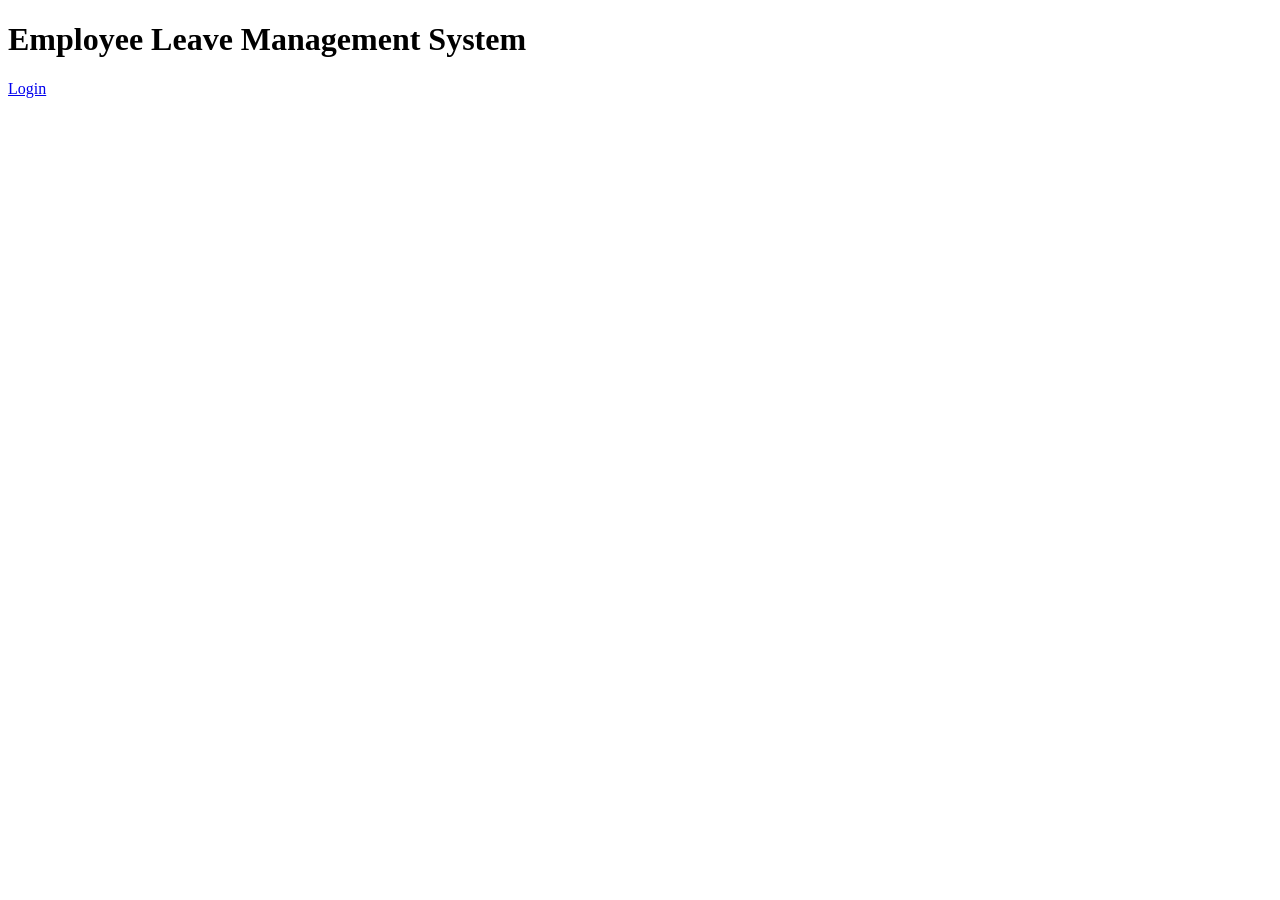
==== index.html @ 46bf2181 "Add files via upload" ====
<!DOCTYPE html>
<html>

<head>
<title>Employee Leave System</title>
<link rel="stylesheet" href="css/style.css">
</head>

<body>

<h1>Employee Leave Management System</h1>

<a href="login.html">Login</a>

</body>

</html>
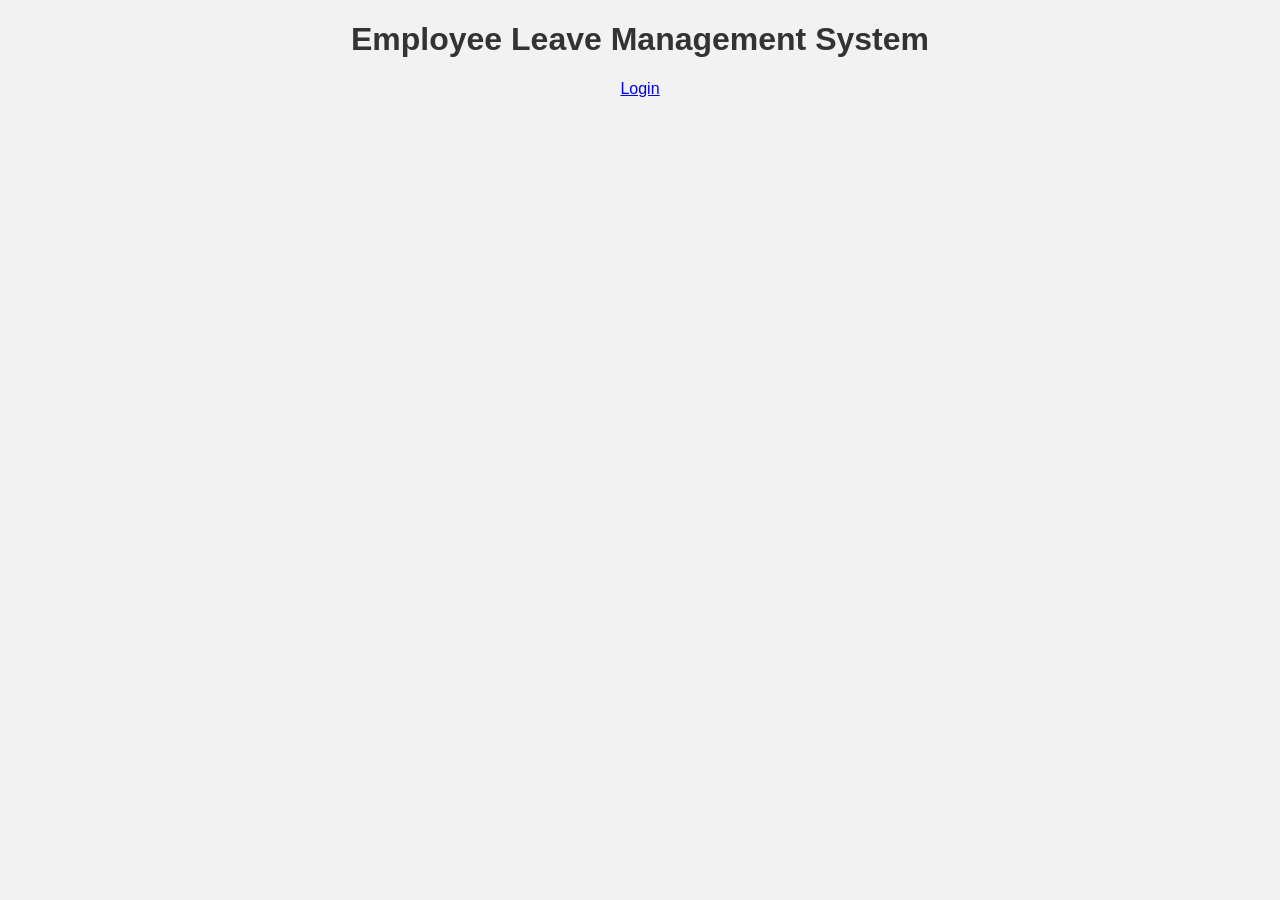
==== commit 8c246e2a: "index.html" ====
--- a/index.html
+++ b/index.html
@@ -3,7 +3,7 @@
 
 <head>
 <title>Employee Leave System</title>
-<link rel="stylesheet" href="css/style.css">
+<link rel="stylesheet" href="style.css">
 </head>
 
 <body>
@@ -14,4 +14,5 @@
 
 </body>
 
-</html>+
+</html>
--- a/style.css
+++ b/style.css
@@ -0,0 +1,47 @@
+body{
+font-family: Arial;
+background-color:#f2f2f2;
+text-align:center;
+}
+
+h1{
+color:#333;
+}
+
+form{
+background:white;
+padding:20px;
+margin:20px auto;
+width:300px;
+border-radius:10px;
+box-shadow:0px 0px 10px gray;
+}
+
+input,select,textarea{
+width:90%;
+padding:8px;
+margin-top:5px;
+}
+
+button{
+padding:10px 20px;
+background-color:#007BFF;
+color:white;
+border:none;
+border-radius:5px;
+cursor:pointer;
+}
+
+button:hover{
+background-color:#0056b3;
+}
+
+table{
+margin:auto;
+background:white;
+border-collapse:collapse;
+}
+
+th,td{
+padding:10px;
+}
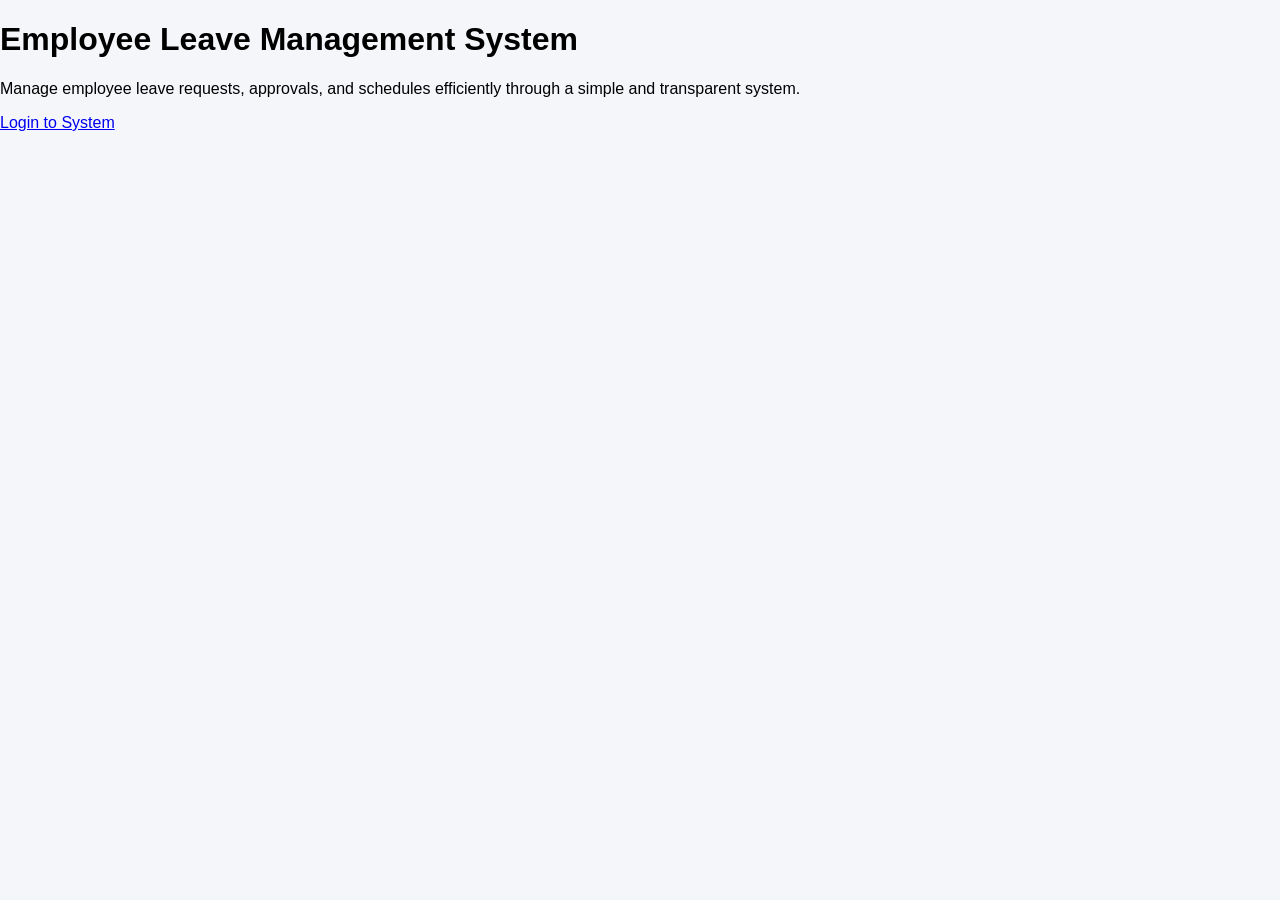
==== commit 9d2b36b0: "index.html" ====
--- a/index.html
+++ b/index.html
@@ -2,17 +2,30 @@
 <html>
 
 <head>
-<title>Employee Leave System</title>
+<title>Employee Leave Management System</title>
 <link rel="stylesheet" href="style.css">
 </head>
 
 <body>
 
+<div class="home-page">
+
+<div class="home-card">
+
 <h1>Employee Leave Management System</h1>
 
-<a href="login.html">Login</a>
+<p>
+Manage employee leave requests, approvals, and schedules
+efficiently through a simple and transparent system.
+</p>
+
+<a class="login-btn" href="login.html">Login to System</a>
+
+</div>
+
+</div>
 
 </body>
 
+</html>
 
-</html>
--- a/style.css
+++ b/style.css
@@ -1,47 +1,112 @@
 body{
-font-family: Arial;
-background-color:#f2f2f2;
-text-align:center;
+font-family: "Segoe UI", Arial, sans-serif;
+margin:0;
+background:#f4f6f9;
 }
 
-h1{
-color:#333;
+.header{
+background:#2c3e50;
+color:white;
+padding:15px 40px;
+font-size:22px;
+font-weight:bold;
 }
 
-form{
-background:white;
-padding:20px;
-margin:20px auto;
-width:300px;
-border-radius:10px;
-box-shadow:0px 0px 10px gray;
+.navbar{
+background:#34495e;
+padding:10px 40px;
 }
 
-input,select,textarea{
-width:90%;
-padding:8px;
-margin-top:5px;
+.navbar a{
+color:white;
+text-decoration:none;
+margin-right:15px;
+padding:8px 14px;
+border-radius:4px;
+}
+
+.navbar a:hover{
+background:#1abc9c;
+}
+
+.container{
+width:80%;
+margin:30px auto;
+}
+
+.card{
+background:white;
+padding:25px;
+border-radius:8px;
+box-shadow:0 4px 10px rgba(0,0,0,0.1);
+margin-bottom:30px;
+}
+
+h2{
+margin-top:0;
 }
 
 button{
+background:#1abc9c;
+border:none;
 padding:10px 20px;
-background-color:#007BFF;
 color:white;
-border:none;
-border-radius:5px;
+border-radius:4px;
 cursor:pointer;
 }
 
 button:hover{
-background-color:#0056b3;
+background:#16a085;
+}
+
+input,select,textarea{
+width:100%;
+padding:10px;
+margin-top:8px;
+margin-bottom:15px;
+border:1px solid #ccc;
+border-radius:4px;
 }
 
 table{
-margin:auto;
-background:white;
+width:100%;
 border-collapse:collapse;
+margin-top:20px;
 }
 
-th,td{
+th{
+background:#2c3e50;
+color:white;
+padding:12px;
+}
+
+td{
 padding:10px;
-}+border-bottom:1px solid #ddd;
+text-align:center;
+}
+
+tr:hover{
+background:#f1f1f1;
+}
+
+.login-page{
+display:flex;
+justify-content:center;
+align-items:center;
+height:100vh;
+background:#2c3e50;
+}
+
+.login-card{
+background:white;
+padding:40px;
+width:320px;
+border-radius:8px;
+box-shadow:0 6px 20px rgba(0,0,0,0.3);
+text-align:center;
+}
+
+.login-card h2{
+margin-bottom:20px;
+}
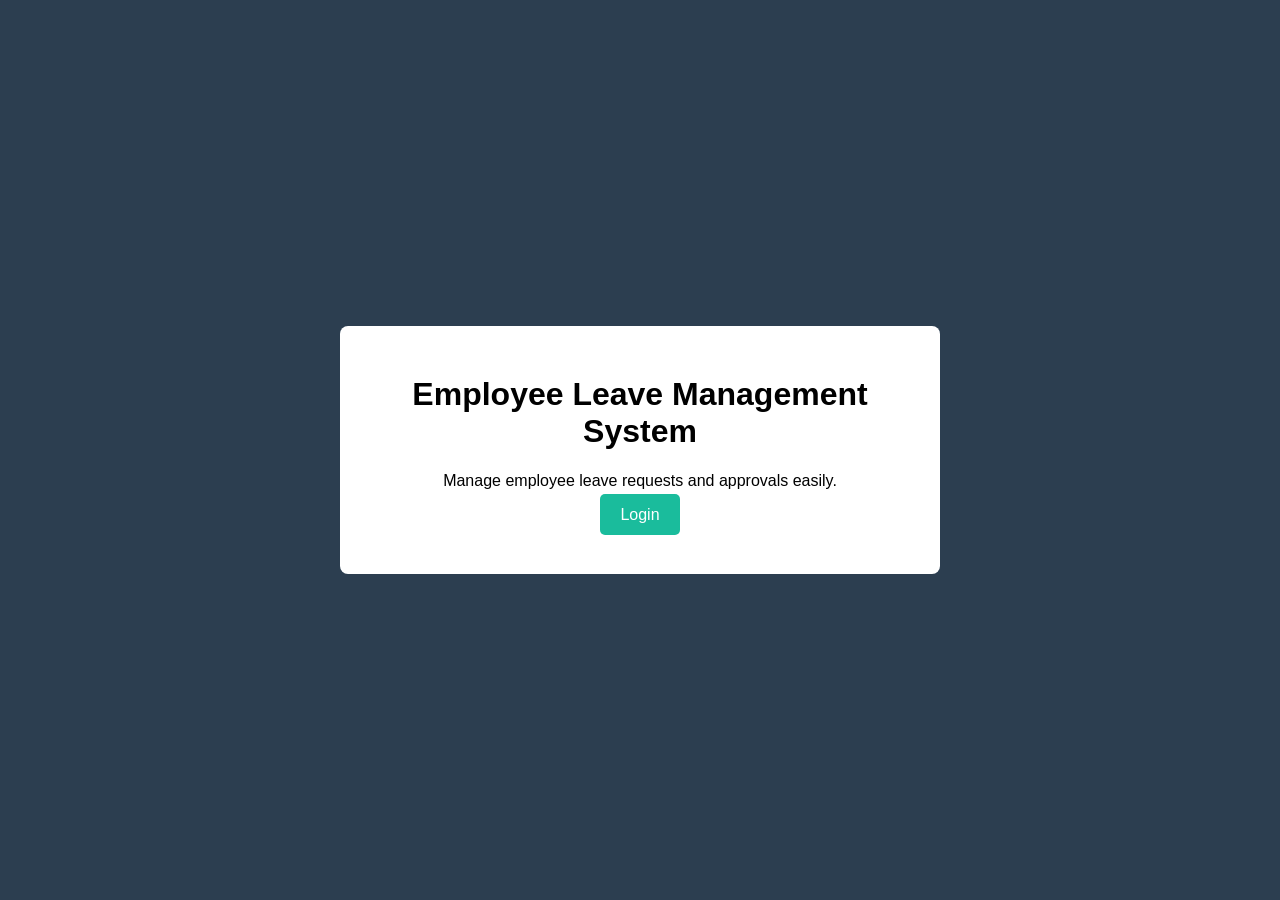
==== commit ea2f8476: "index.html" ====
--- a/index.html
+++ b/index.html
@@ -1,6 +1,5 @@
 <!DOCTYPE html>
 <html>
-
 <head>
 <title>Employee Leave Management System</title>
 <link rel="stylesheet" href="style.css">
@@ -8,24 +7,21 @@
 
 <body>
 
-<div class="home-page">
+<div class="landing">
 
-<div class="home-card">
+<div class="landing-card">
 
 <h1>Employee Leave Management System</h1>
 
 <p>
-Manage employee leave requests, approvals, and schedules
-efficiently through a simple and transparent system.
+Manage employee leave requests and approvals easily.
 </p>
 
-<a class="login-btn" href="login.html">Login to System</a>
+<a class="primary-btn" href="login.html">Login</a>
 
 </div>
 
 </div>
 
 </body>
-
 </html>
-
--- a/style.css
+++ b/style.css
@@ -1,5 +1,5 @@
 body{
-font-family: "Segoe UI", Arial, sans-serif;
+font-family:"Segoe UI", Arial;
 margin:0;
 background:#f4f6f9;
 }
@@ -7,50 +7,46 @@
 .header{
 background:#2c3e50;
 color:white;
-padding:15px 40px;
+padding:18px 40px;
 font-size:22px;
-font-weight:bold;
-}
-
-.navbar{
-background:#34495e;
-padding:10px 40px;
-}
-
-.navbar a{
-color:white;
-text-decoration:none;
-margin-right:15px;
-padding:8px 14px;
-border-radius:4px;
-}
-
-.navbar a:hover{
-background:#1abc9c;
 }
 
 .container{
-width:80%;
-margin:30px auto;
+width:900px;
+margin:40px auto;
 }
 
 .card{
 background:white;
-padding:25px;
+padding:30px;
 border-radius:8px;
-box-shadow:0 4px 10px rgba(0,0,0,0.1);
-margin-bottom:30px;
+box-shadow:0 4px 12px rgba(0,0,0,0.1);
+margin-bottom:25px;
 }
 
-h2{
+h1,h2{
 margin-top:0;
+}
+
+label{
+display:block;
+margin-top:10px;
+}
+
+input,select,textarea{
+width:100%;
+padding:10px;
+margin-top:5px;
+margin-bottom:15px;
+border:1px solid #ccc;
+border-radius:4px;
 }
 
 button{
 background:#1abc9c;
 border:none;
-padding:10px 20px;
 color:white;
+padding:10px 18px;
 border-radius:4px;
 cursor:pointer;
 }
@@ -59,13 +55,21 @@
 background:#16a085;
 }
 
-input,select,textarea{
-width:100%;
-padding:10px;
-margin-top:8px;
-margin-bottom:15px;
-border:1px solid #ccc;
+.navbar{
+margin-top:15px;
+}
+
+.navbar a{
+text-decoration:none;
+background:#34495e;
+color:white;
+padding:8px 14px;
 border-radius:4px;
+margin-right:10px;
+}
+
+.logout-btn{
+background:#e74c3c;
 }
 
 table{
@@ -86,8 +90,28 @@
 text-align:center;
 }
 
-tr:hover{
-background:#f1f1f1;
+.landing{
+display:flex;
+justify-content:center;
+align-items:center;
+height:100vh;
+background:#2c3e50;
+}
+
+.landing-card{
+background:white;
+padding:50px;
+width:500px;
+text-align:center;
+border-radius:8px;
+}
+
+.primary-btn{
+background:#1abc9c;
+color:white;
+padding:12px 20px;
+border-radius:5px;
+text-decoration:none;
 }
 
 .login-page{
@@ -103,10 +127,5 @@
 padding:40px;
 width:320px;
 border-radius:8px;
-box-shadow:0 6px 20px rgba(0,0,0,0.3);
 text-align:center;
 }
-
-.login-card h2{
-margin-bottom:20px;
-}
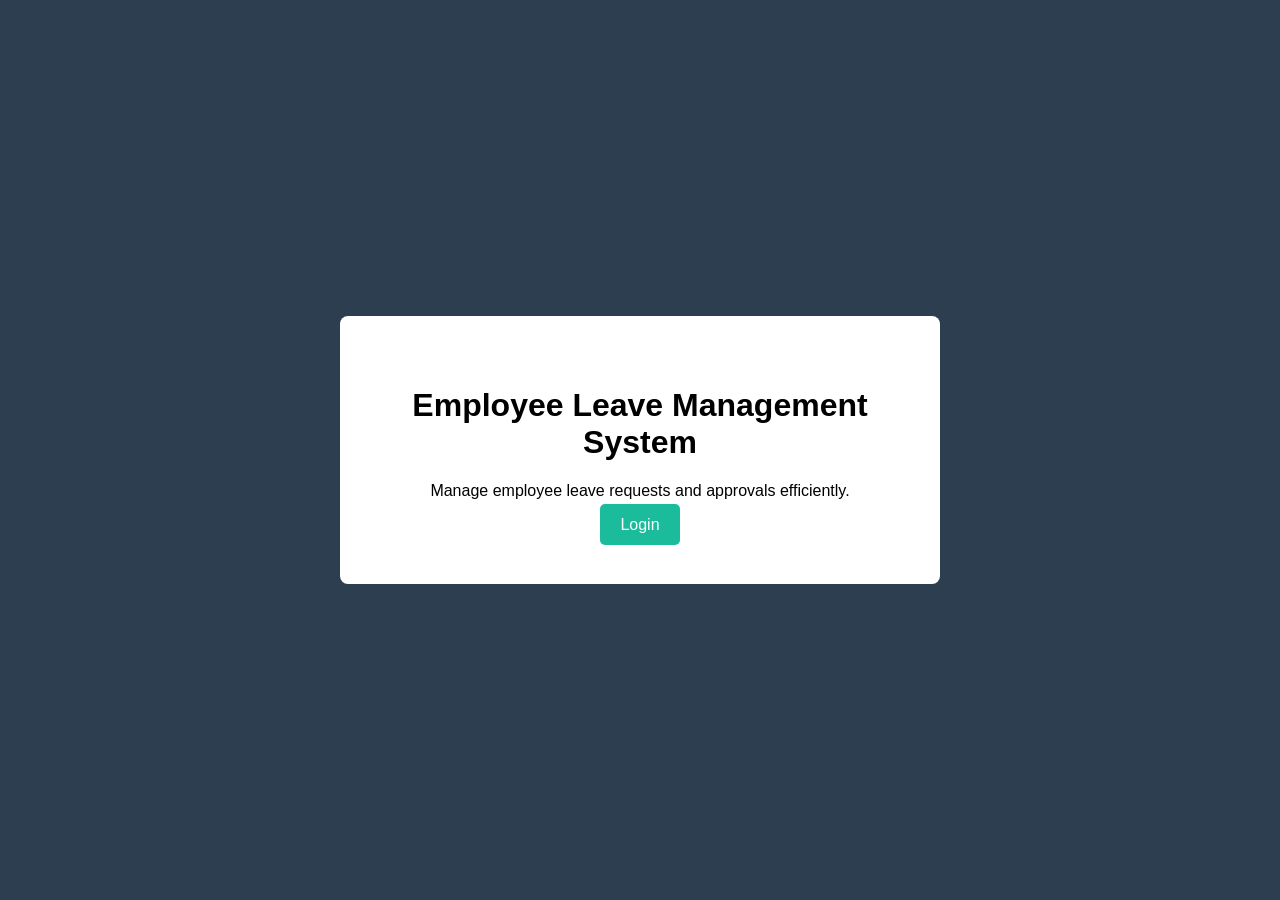
==== commit 581e4ce3: "index.html" ====
--- a/index.html
+++ b/index.html
@@ -1,7 +1,7 @@
 <!DOCTYPE html>
 <html>
 <head>
-<title>Employee Leave Management System</title>
+<title>Employee Leave Management</title>
 <link rel="stylesheet" href="style.css">
 </head>
 
@@ -13,9 +13,7 @@
 
 <h1>Employee Leave Management System</h1>
 
-<p>
-Manage employee leave requests and approvals easily.
-</p>
+<p>Manage employee leave requests and approvals efficiently.</p>
 
 <a class="primary-btn" href="login.html">Login</a>
 
--- a/style.css
+++ b/style.css
@@ -1,5 +1,5 @@
 body{
-font-family:"Segoe UI", Arial;
+font-family:"Segoe UI",Arial;
 margin:0;
 background:#f4f6f9;
 }
@@ -12,7 +12,7 @@
 }
 
 .container{
-width:900px;
+width:1000px;
 margin:40px auto;
 }
 
@@ -22,15 +22,6 @@
 border-radius:8px;
 box-shadow:0 4px 12px rgba(0,0,0,0.1);
 margin-bottom:25px;
-}
-
-h1,h2{
-margin-top:0;
-}
-
-label{
-display:block;
-margin-top:10px;
 }
 
 input,select,textarea{
@@ -44,9 +35,9 @@
 
 button{
 background:#1abc9c;
+color:white;
 border:none;
-color:white;
-padding:10px 18px;
+padding:10px 20px;
 border-radius:4px;
 cursor:pointer;
 }
@@ -55,17 +46,13 @@
 background:#16a085;
 }
 
-.navbar{
-margin-top:15px;
-}
-
 .navbar a{
-text-decoration:none;
 background:#34495e;
 color:white;
 padding:8px 14px;
+text-decoration:none;
 border-radius:4px;
-margin-right:10px;
+margin-right:8px;
 }
 
 .logout-btn{
@@ -90,6 +77,22 @@
 text-align:center;
 }
 
+.login-page{
+display:flex;
+justify-content:center;
+align-items:center;
+height:100vh;
+background:#2c3e50;
+}
+
+.login-card{
+background:white;
+padding:40px;
+width:340px;
+border-radius:8px;
+text-align:center;
+}
+
 .landing{
 display:flex;
 justify-content:center;
@@ -102,8 +105,8 @@
 background:white;
 padding:50px;
 width:500px;
+border-radius:8px;
 text-align:center;
-border-radius:8px;
 }
 
 .primary-btn{
@@ -113,19 +116,3 @@
 border-radius:5px;
 text-decoration:none;
 }
-
-.login-page{
-display:flex;
-justify-content:center;
-align-items:center;
-height:100vh;
-background:#2c3e50;
-}
-
-.login-card{
-background:white;
-padding:40px;
-width:320px;
-border-radius:8px;
-text-align:center;
-}
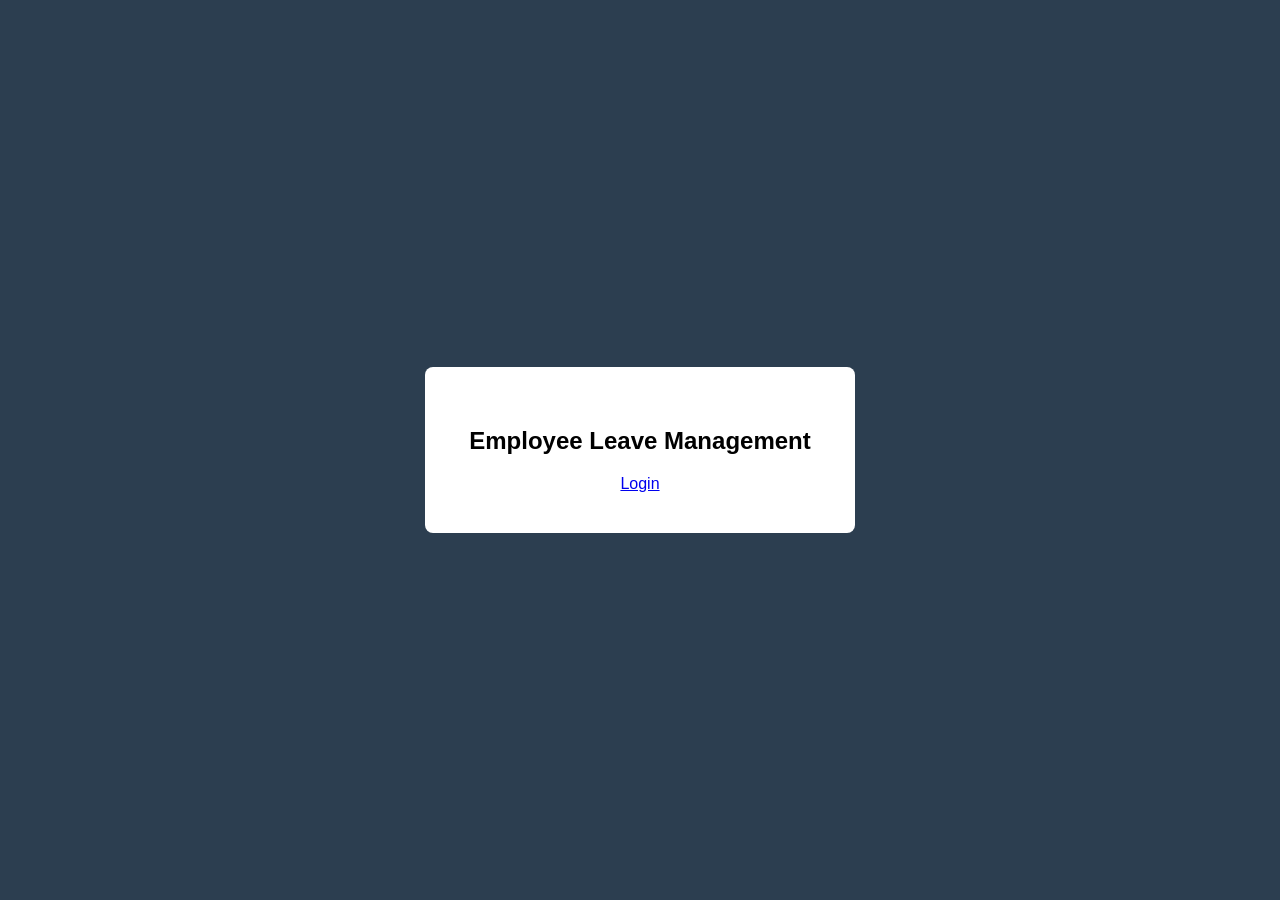
==== commit 724cb153: "index.html" ====
--- a/index.html
+++ b/index.html
@@ -1,23 +1,17 @@
 <!DOCTYPE html>
 <html>
 <head>
-<title>Employee Leave Management</title>
+<title>Employee Leave System</title>
 <link rel="stylesheet" href="style.css">
 </head>
 
-<body>
+<body class="login-page">
 
-<div class="landing">
+<div class="login-card">
 
-<div class="landing-card">
+<h2>Employee Leave Management</h2>
 
-<h1>Employee Leave Management System</h1>
-
-<p>Manage employee leave requests and approvals efficiently.</p>
-
-<a class="primary-btn" href="login.html">Login</a>
-
-</div>
+<a href="login.html">Login</a>
 
 </div>
 
--- a/style.css
+++ b/style.css
@@ -1,5 +1,5 @@
 body{
-font-family:"Segoe UI",Arial;
+font-family:Arial;
 margin:0;
 background:#f4f6f9;
 }
@@ -7,21 +7,21 @@
 .header{
 background:#2c3e50;
 color:white;
-padding:18px 40px;
+padding:20px;
 font-size:22px;
 }
 
 .container{
 width:1000px;
-margin:40px auto;
+margin:30px auto;
 }
 
 .card{
 background:white;
-padding:30px;
+padding:25px;
 border-radius:8px;
-box-shadow:0 4px 12px rgba(0,0,0,0.1);
-margin-bottom:25px;
+box-shadow:0 4px 10px rgba(0,0,0,0.1);
+margin-bottom:20px;
 }
 
 input,select,textarea{
@@ -46,19 +46,6 @@
 background:#16a085;
 }
 
-.navbar a{
-background:#34495e;
-color:white;
-padding:8px 14px;
-text-decoration:none;
-border-radius:4px;
-margin-right:8px;
-}
-
-.logout-btn{
-background:#e74c3c;
-}
-
 table{
 width:100%;
 border-collapse:collapse;
@@ -77,6 +64,19 @@
 text-align:center;
 }
 
+.navbar a{
+background:#34495e;
+color:white;
+padding:8px 12px;
+text-decoration:none;
+margin-right:10px;
+border-radius:4px;
+}
+
+.logout{
+background:#e74c3c;
+}
+
 .login-page{
 display:flex;
 justify-content:center;
@@ -88,31 +88,7 @@
 .login-card{
 background:white;
 padding:40px;
-width:340px;
+width:350px;
 border-radius:8px;
 text-align:center;
 }
-
-.landing{
-display:flex;
-justify-content:center;
-align-items:center;
-height:100vh;
-background:#2c3e50;
-}
-
-.landing-card{
-background:white;
-padding:50px;
-width:500px;
-border-radius:8px;
-text-align:center;
-}
-
-.primary-btn{
-background:#1abc9c;
-color:white;
-padding:12px 20px;
-border-radius:5px;
-text-decoration:none;
-}
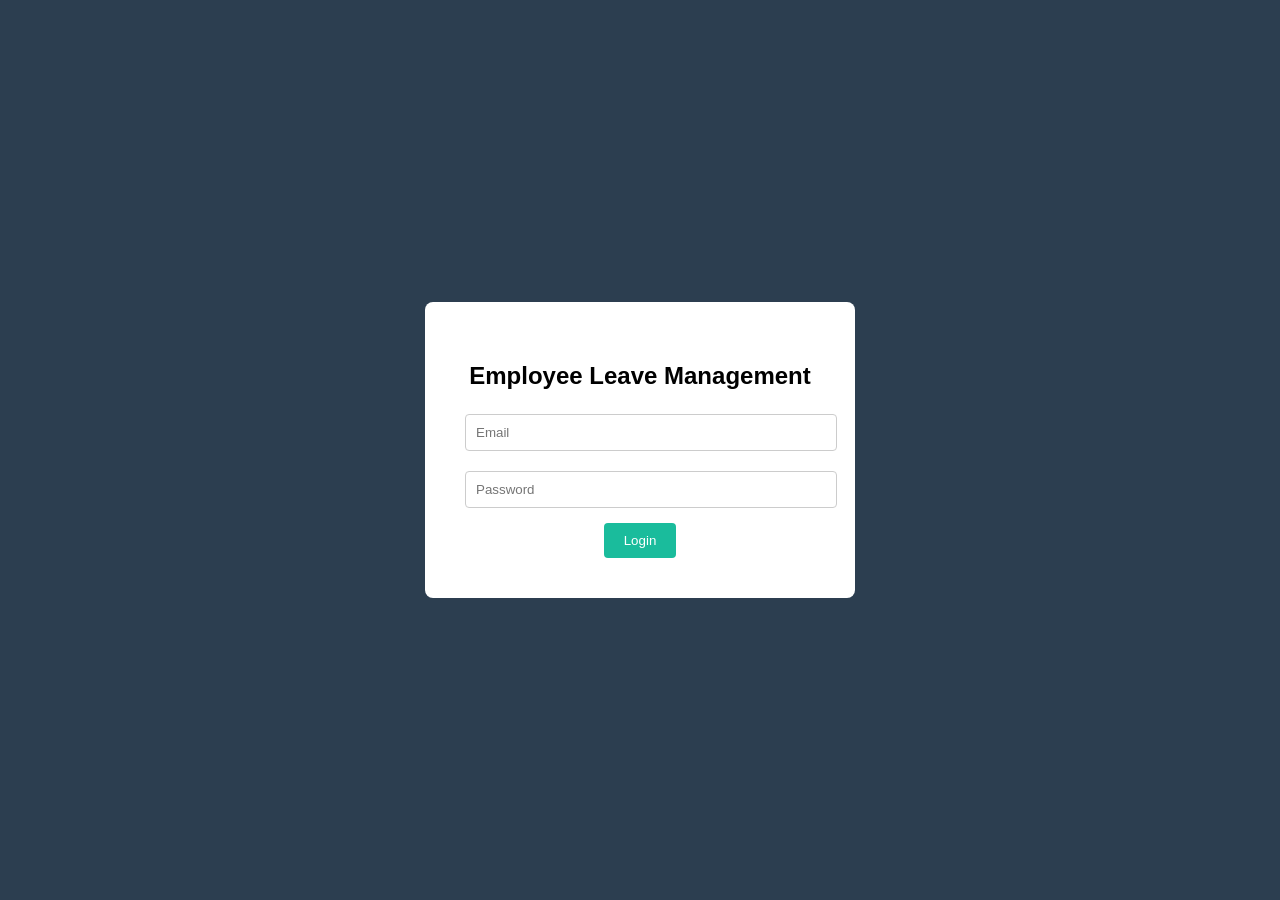
==== commit 62d1f3f4: "index.html" ====
--- a/index.html
+++ b/index.html
@@ -1,8 +1,10 @@
 <!DOCTYPE html>
 <html>
+
 <head>
-<title>Employee Leave System</title>
+<title>Employee Leave Management System</title>
 <link rel="stylesheet" href="style.css">
+<script src="script.js"></script>
 </head>
 
 <body class="login-page">
@@ -11,7 +13,11 @@
 
 <h2>Employee Leave Management</h2>
 
-<a href="login.html">Login</a>
+<input type="email" id="email" placeholder="Email">
+
+<input type="password" id="password" placeholder="Password">
+
+<button onclick="loginUser()">Login</button>
 
 </div>
 
